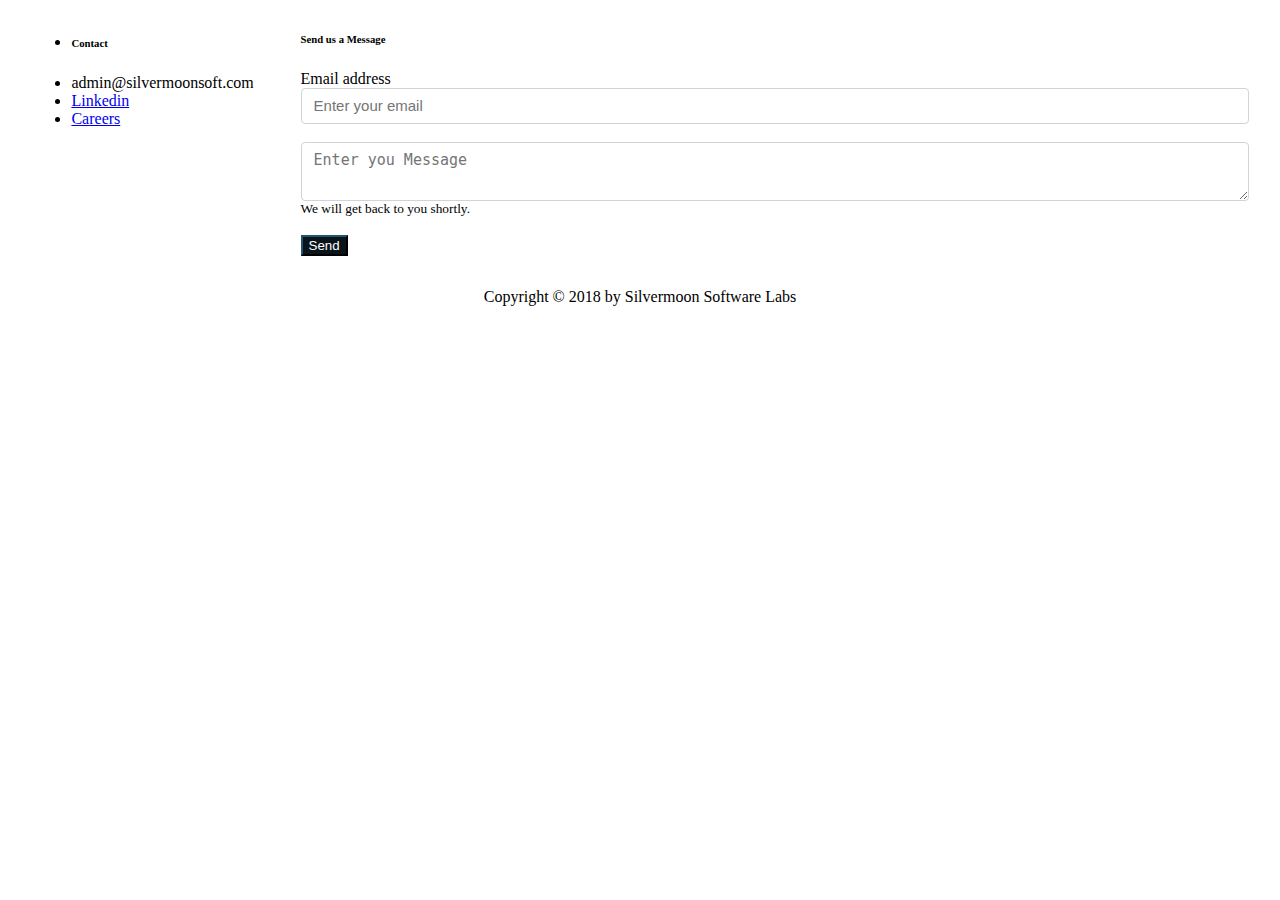
==== layout/footer.html @ 9ce5ac96 "wip" ====
<html>
  <head>
    <title>
      silver moon
    </title>
    <link rel="stylesheet" href="../styles/footer.css">
    <link rel="stylesheet" href="https://cdnjs.cloudflare.com/ajax/libs/font-awesome/4.7.0/css/font-awesome.min.css">
  </head>
  <body>
<div id="contact" class="block block-inverse app-footer">
    <div class="container">
       <div class="row">
         <div class="col-md-3">
           <ul class="list-unstyled list-spaced">
             <li class="mb-2"><h6 class="text-uppercase">Contact</h6></li>
             <li class="text-muted">
               admin@silvermoonsoft.com
             </li>
             <li class="text-muted">
               <a target="_blank" href="https://www.linkedin.com/company/silvermoon-software-labs/">Linkedin</a>
             </li>
             <li class="text-muted">
               <a target="_blank" href="#">Careers</a>
             </li>
           </ul>
         </div>
         <div class="col-md-9">
           <h6 class="text-uppercase">Send us a Message</h6>
           <form class="form" action="https://formspree.io/admin@silvermoonsoft.com" method="POST">
             <div class="form-group">
               <label for="InputEmail1">Email address</label>
               <input type="email" name="email" class="form-input" id="InputEmail" aria-describedby="emailHelp" placeholder="Enter your email"><br/>
               <textarea name="message" id="contact_msg" class="form-input" aria-label="With textarea" placeholder="Enter you Message"></textarea>
               <span id="empty_error" class="alert-danger" style="display: none;">Please fill in the form.</span>
               <small id="helpId" class="text-muted">We will get back to you shortly.</small><br/><br/>
               <input type="submit" id="contact_send" onClick="return empty()" name="Send" value="Send" class="btn btn-dark btn-lg btn-block">
             </div>
           </form>
         </div>
       </div>
       <div class="row mt-5">
         <div class="col-12 text-center">
           <p class="text-muted">Copyright &copy; 2018 by Silvermoon Software Labs</p>
         </div>
       </div>
    </div>
   </div>
   </body>
   </html>
---- styles/footer.css ----
.row {
  display: flex;
  justify-content: space-around;
}
.col-md-9 {
  flex-basis: 75%;
}
.form-input {
  display: block;
  width: 100%;
  padding: 0.375rem 0.75rem;
  font-size: 15px;
  line-height: 1.5;
  color: #495057;
  background-color: #fff;
  background-clip: padding-box;
  border: 1px solid #ced4da;
  border-radius: 0.25rem;
  -webkit-transition: border-color 0.15s ease-in-out, box-shadow 0.15s ease-in-out;
  transition: border-color 0.15s ease-in-out, box-shadow 0.15s ease-in-out;
}
.btn-dark{
  color: #fff;
  background-color: #09141b;
  border-color: #09141b;
}
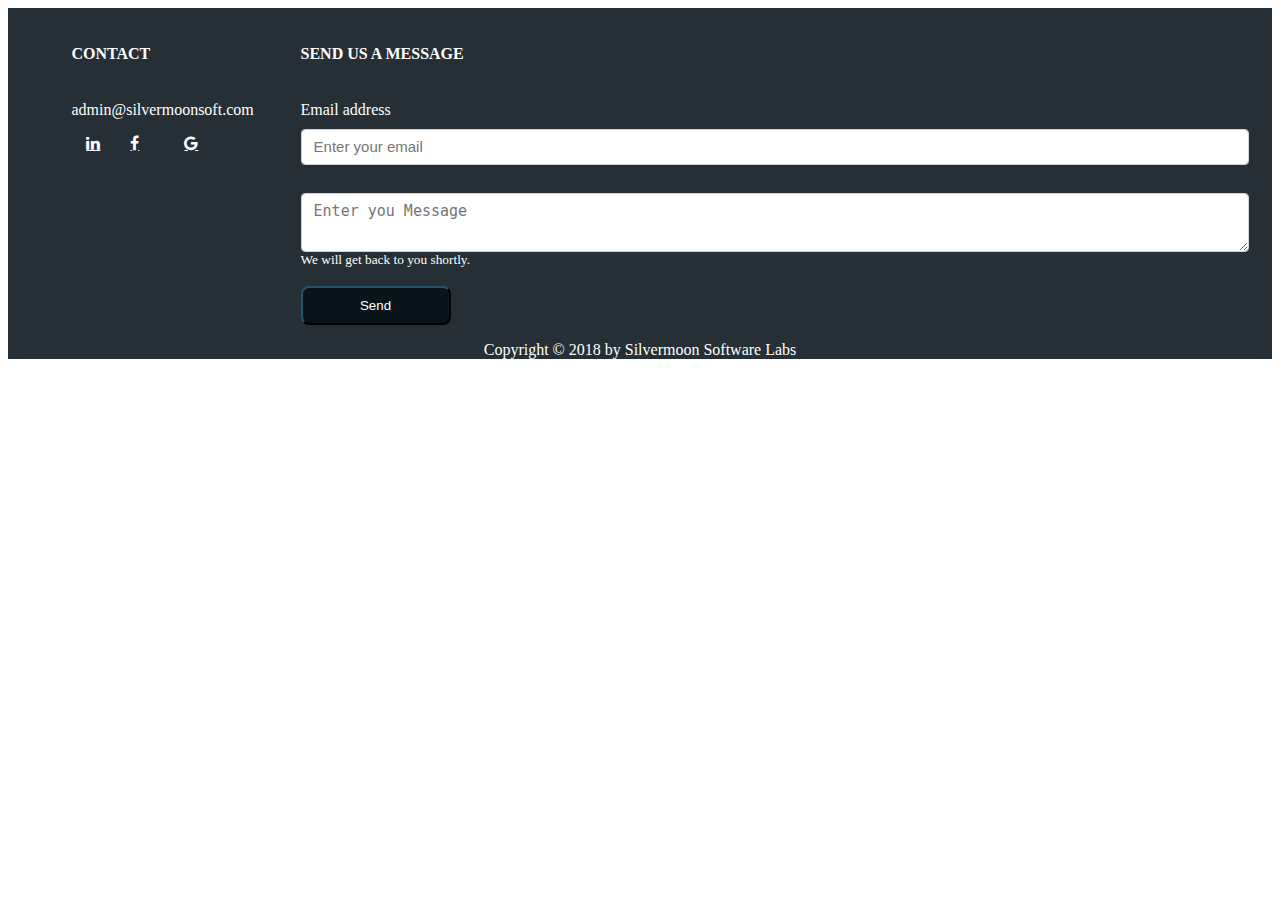
==== commit 3ddfa481: "wip" ====
--- a/layout/footer.html
+++ b/layout/footer.html
@@ -13,14 +13,19 @@
          <div class="col-md-3">
            <ul class="list-unstyled list-spaced">
              <li class="mb-2"><h6 class="text-uppercase">Contact</h6></li>
-             <li class="text-muted">
+             <li>
                admin@silvermoonsoft.com
              </li>
+             </ul>
+             <ul class="list-unstyled social-share">
              <li class="text-muted">
-               <a target="_blank" href="https://www.linkedin.com/company/silvermoon-software-labs/">Linkedin</a>
-             </li>
-             <li class="text-muted">
-               <a target="_blank" href="#">Careers</a>
+               <a target="_blank" class="footer-links fa fa-linkedin" href="https://www.linkedin.com/company/silvermoon-software-labs/"></a>
+               </li>
+               <li class="text-muted">
+               <a href="#" class=" footer-links fa fa-facebook"></a>
+               </li>
+               <li class="text-muted"></li>
+               <a href="#" class=" footer-links fa fa-google"></a>
              </li>
            </ul>
          </div>
@@ -32,7 +37,7 @@
                <input type="email" name="email" class="form-input" id="InputEmail" aria-describedby="emailHelp" placeholder="Enter your email"><br/>
                <textarea name="message" id="contact_msg" class="form-input" aria-label="With textarea" placeholder="Enter you Message"></textarea>
                <span id="empty_error" class="alert-danger" style="display: none;">Please fill in the form.</span>
-               <small id="helpId" class="text-muted">We will get back to you shortly.</small><br/><br/>
+               <small id="helpId">We will get back to you shortly.</small><br/><br/>
                <input type="submit" id="contact_send" onClick="return empty()" name="Send" value="Send" class="btn btn-dark btn-lg btn-block">
              </div>
            </form>
--- a/styles/footer.css
+++ b/styles/footer.css
@@ -18,9 +18,40 @@
   border-radius: 0.25rem;
   -webkit-transition: border-color 0.15s ease-in-out, box-shadow 0.15s ease-in-out;
   transition: border-color 0.15s ease-in-out, box-shadow 0.15s ease-in-out;
+  margin-top: 10px;
 }
 .btn-dark{
   color: #fff;
   background-color: #09141b;
   border-color: #09141b;
+  width: 150px;
+  padding: 10px;
+  border-radius: 8px;
 }
+
+.list-unstyled {
+  list-style: none;
+}
+.text-uppercase{
+  text-transform: uppercase;
+  font-size: 16px;
+}
+
+.container {
+  background-color: #262F36;
+  color: white;
+}
+
+.footer-links {
+  color: white;
+}
+
+.social-share{
+ display: flex;
+}
+.text-muted {
+  margin: 0 15px;
+}
+#helpId{
+  margin: 10px 0;
+}